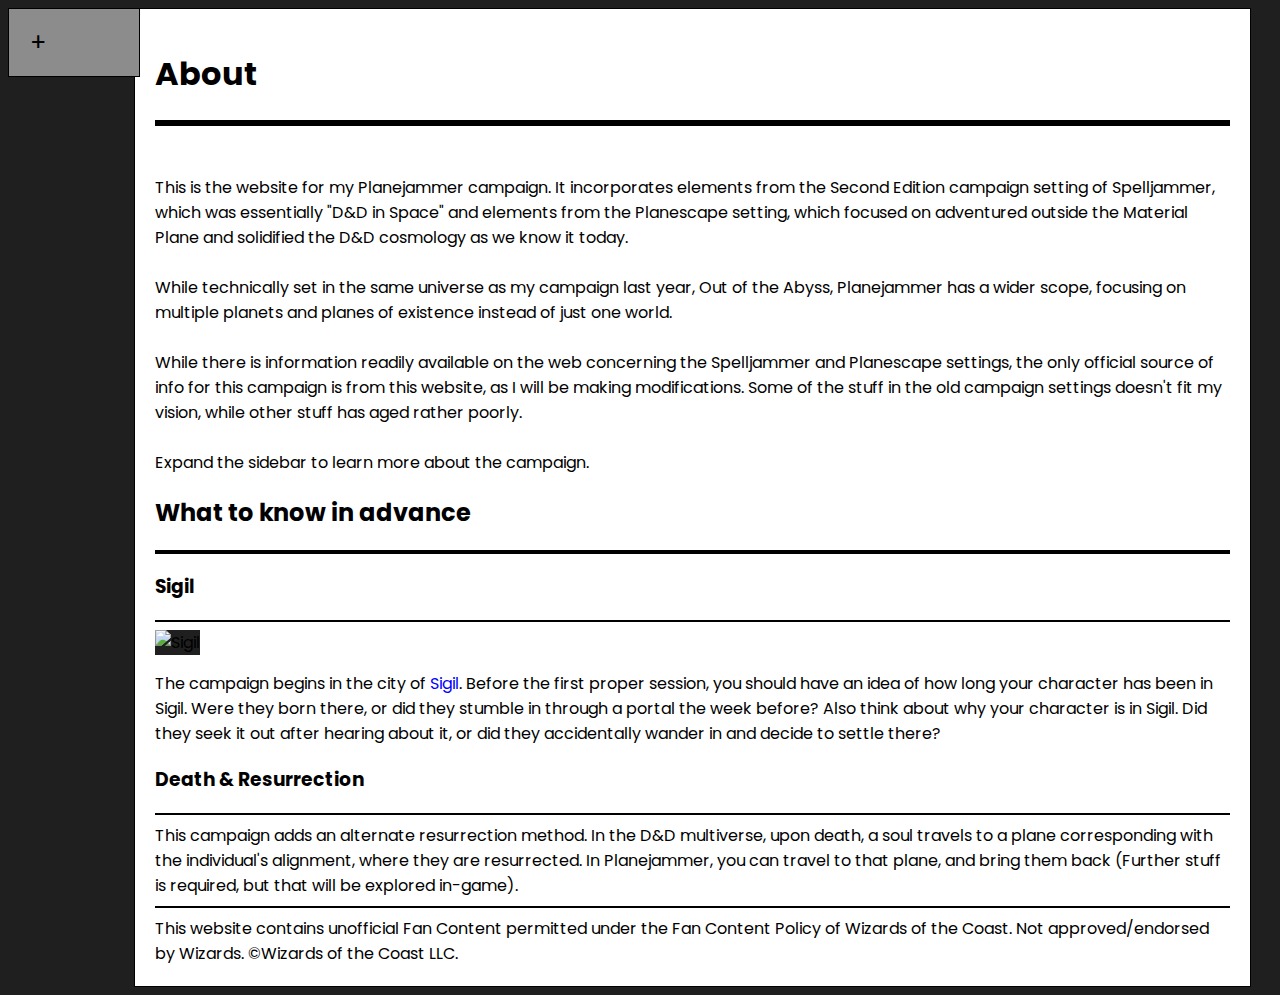
==== planejammer/index.html @ 19935089 "added room for plane listings" ====
<!DOCTYPE html>
<html>
  <head>
    <meta charset="utf-8">
    <title>About | Planejammer</title>
    <link rel="stylesheet" href="css/general.css" charset="utf-8">
    <link rel="stylesheet" href="css/sidebar.css" charset="utf-8">
    <script type="text/javascript" src="https://code.jquery.com/jquery-3.5.1.js">
    </script>
    <script type="text/javascript" src="js/sidebar.js">
    </script>
    <link rel="icon" href="https://i.imgur.com/qBR8FA0.png" type="image/png">
  </head>
  <body>
    <div class="sidebar">
      <button class="minmaxer">+</button><br>
      <div class="sidebar-contents">
      <a id="abt"><img src="https://i.imgur.com/XDK5V8C.png" class="logos" /></a>
      <span class="selected">About</span><br><br>
      <span class="cathead">Getting started</span>
      <ul class="sb-list">
        <a href="characters.html"><li>How does my character fit into Planejammer?</li></a>
        <a href="powers.html"><li>List of deities/powers</li></a>
      </ul>
      <span class="cathead">More about the setting</span>
      <ul class="sb-list">
        <a href="planes.html"><li>Planes of existence</li></a>
        <a href="spheres.html"><li>Crystal spheres/planets</li></a>
        <a href="sigil.html"><li>About Sigil</li></a>
        <a href="factions.html"><li>Factions of Sigil</li></a>
        <a href="bral.html"><li>About the Rock of Bral</li></a>
        <a href="terminology.html"><li>Terminology</li></a>
      </ul>
      <span class="cathead">Other stuff</span>
      <ul class="sb-list">
        <a href="rules.html"><li>Optional and homebrew rules in use</li></a>
        <a href="summaries.html"><li>Session summaries</li></a>
        <a href="sources.html"><li>Sources &amp; disclaimer</li></a>
        <!-- <li class="selected">selected</li>  -->
      </ul>
    </div>
    </div>
    <div class="content">
      <h1>About</h1>
      <hr class="b1">
      <img src="https://images-na.ssl-images-amazon.com/images/I/51XT7W2VP3L._SX345_BO1,204,203,200_.jpg" alt="" height="400px" />
      <img src="https://bobgoblinsbastion.files.wordpress.com/2014/04/220px-spelljammeradventuresinspacebox.jpg" alt="" height="400px" />
      <p>
        This is the website for my Planejammer campaign.
        It incorporates elements from the Second Edition campaign setting of Spelljammer, which was essentially "D&amp;D in Space" and elements from the Planescape setting, which focused on adventured outside the Material Plane and solidified the D&amp;D cosmology as we know it today.
        <br><br>While technically set in the same universe as my campaign last year, Out of the Abyss, Planejammer has a wider scope, focusing on multiple planets and planes of existence instead of just one world.
      <br><br>While there is information readily available on the web concerning the Spelljammer and Planescape settings, the only official source of info for this campaign is from this website, as I will be making modifications.
      Some of the stuff in the old campaign settings doesn't fit my vision, while other stuff has aged rather poorly.
      <br><br>Expand the sidebar to learn more about the campaign.
      </p>
      <h2>What to know in advance</h2>
      <hr class="b2">
      <h3>Sigil</h3>
      <hr class="b3">
        <img src="https://vignette.wikia.nocookie.net/forgottenrealms/images/2/21/Sigil_by_night.jpg" alt="Sigil" height="200px"/>
      <p>The campaign begins in the city of <a href="sigil.html">Sigil</a>.
      Before the first proper session, you should have an idea of how long your character has been in Sigil. Were they born there, or did they stumble in through a portal the week before?
      Also think about why your character is in Sigil. Did they seek it out after hearing about it, or did they accidentally wander in and decide to settle there?</p>

      <h3>Death &amp; Resurrection</h3>
      <hr class="b3">
      This campaign adds an alternate resurrection method. In the D&amp;D multiverse, upon death, a soul travels to a plane corresponding with the individual's alignment, where they are resurrected. In Planejammer, you can travel to that plane, and bring them back (Further stuff is required, but that will be explored in-game).
      <hr class="b3">
      <span> This website contains unofficial Fan Content permitted under the Fan Content Policy of Wizards of the Coast. Not approved/endorsed by Wizards. ©Wizards of the Coast LLC.</span>
    </div>
  </body>
</html>
---- planejammer/css/general.css ----
@import url('https://fonts.googleapis.com/css2?family=MuseoModerno&family=Poppins&display=swap');

* {
  cursor: default;
  font-family: 'Poppins', sans-serif;
  /* font-family: 'MuseoModerno', cursive; */
  background-color: #1f1f1f;
}

.content {
  width: 85%;
  position: relative;
  padding: 20px;
  left: 10%;
  border: 1px solid black;
  background-color: white;
}

.content h1, .content h2, .content h3, .content p, .content span, .content div ol {
  background-color: inherit;
}

.content a {
  background-color: inherit;
  color: blue;
  text-decoration: none;
  cursor: pointer;
}

hr.b1 {
  border: 3px solid black;
}

hr.b2 {
  border: 2px solid black;
}

hr.b3 {
  border: 1px solid black;
}

.table-of-contents {
  background-color: inherit;
  border: 1px solid black;
  width: 40%;
}

.content div ol li {
  background-color: inherit;
  cursor: pointer;
}

ol li a:hover {
  text-decoration: underline;
}
---- planejammer/css/sidebar.css ----
.sidebar {
  position: fixed;
  background: #8c8c8c;
  padding: 15px;
  font-size: 12px;
  border: 0.5px solid black;
  width: 100px;
  z-index: 2;
}

.sidebar-contents {
  background-color: inherit;
  display: none;
}

.sb-list {
  list-style-type: none;
  font-size: inherit;
  background-color: inherit;
}

.sb-list a {
  text-decoration: none;
  color: black;
  cursor: pointer;
  background-color: inherit;
}

.sb-list a li {
  padding: 2px;
  cursor: inherit;
  background-color: inherit;
  position: relative;
}

.sb-list a li:hover {
  background-color: #a6a6a6;
  right: 15px;
}

.cathead {
  text-decoration: underline;
  font-weight: bold;
  background-color: inherit;
}

a#abt {
  text-decoration: none;
  background-color: inherit;
}

h3#abt {
  color: black;
  cursor: pointer;
  background-color: inherit;
}

h3#abt:hover {
  background-color: #a6a6a6;
}

.logos {
  height: 120px;
  background-color: rgba(0,0,0,0);
  cursor: pointer;
}

.logos:hover {
  background-color: #a6a6a6;
}

.selected {
  background-color: #dbdbdb;
  padding: 2px;
  position: relative;
  /*right: 15px;*/
}


.minmaxer {
  background-color: inherit;
  font-size: 200%;
  cursor: pointer;
  border: none;
}

.minmaxer:hover {
  background-color: #a6a6a6;
}
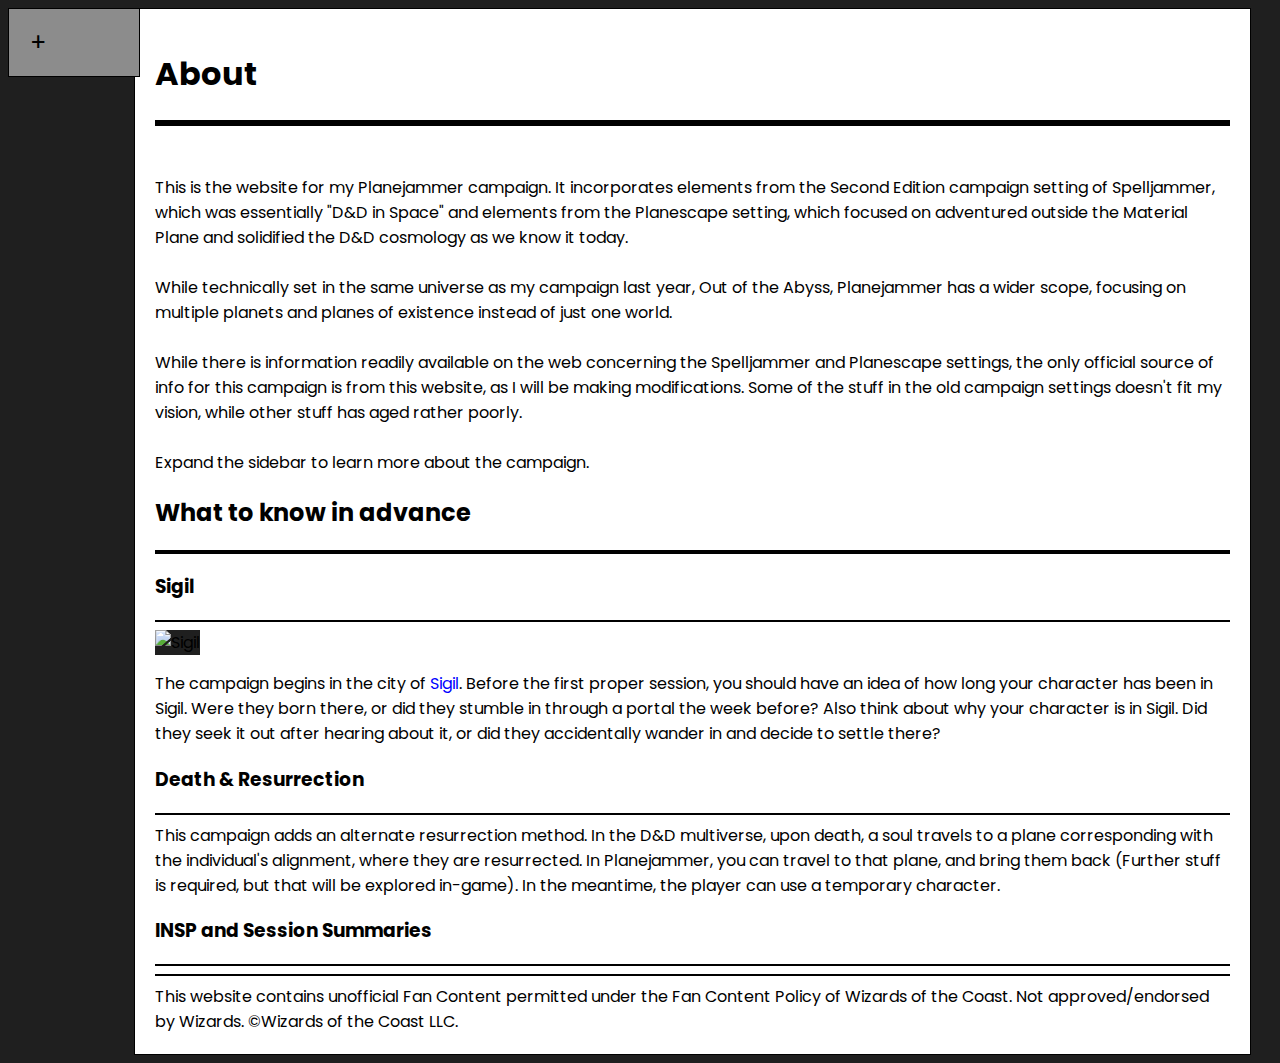
==== commit 26e74044: "added all the inner planes" ====
--- a/planejammer/index.html
+++ b/planejammer/index.html
@@ -65,6 +65,9 @@
       <h3>Death &amp; Resurrection</h3>
       <hr class="b3">
       This campaign adds an alternate resurrection method. In the D&amp;D multiverse, upon death, a soul travels to a plane corresponding with the individual's alignment, where they are resurrected. In Planejammer, you can travel to that plane, and bring them back (Further stuff is required, but that will be explored in-game).
+      In the meantime, the player can use a temporary character.
+      <h3>INSP and Session Summaries</h3>
+      <hr class="b3">
       <hr class="b3">
       <span> This website contains unofficial Fan Content permitted under the Fan Content Policy of Wizards of the Coast. Not approved/endorsed by Wizards. ©Wizards of the Coast LLC.</span>
     </div>
--- a/planejammer/css/general.css
+++ b/planejammer/css/general.css
@@ -42,7 +42,7 @@
 .table-of-contents {
   background-color: inherit;
   border: 1px solid black;
-  width: 40%;
+  width: 60%;
 }
 
 .content div ol li {
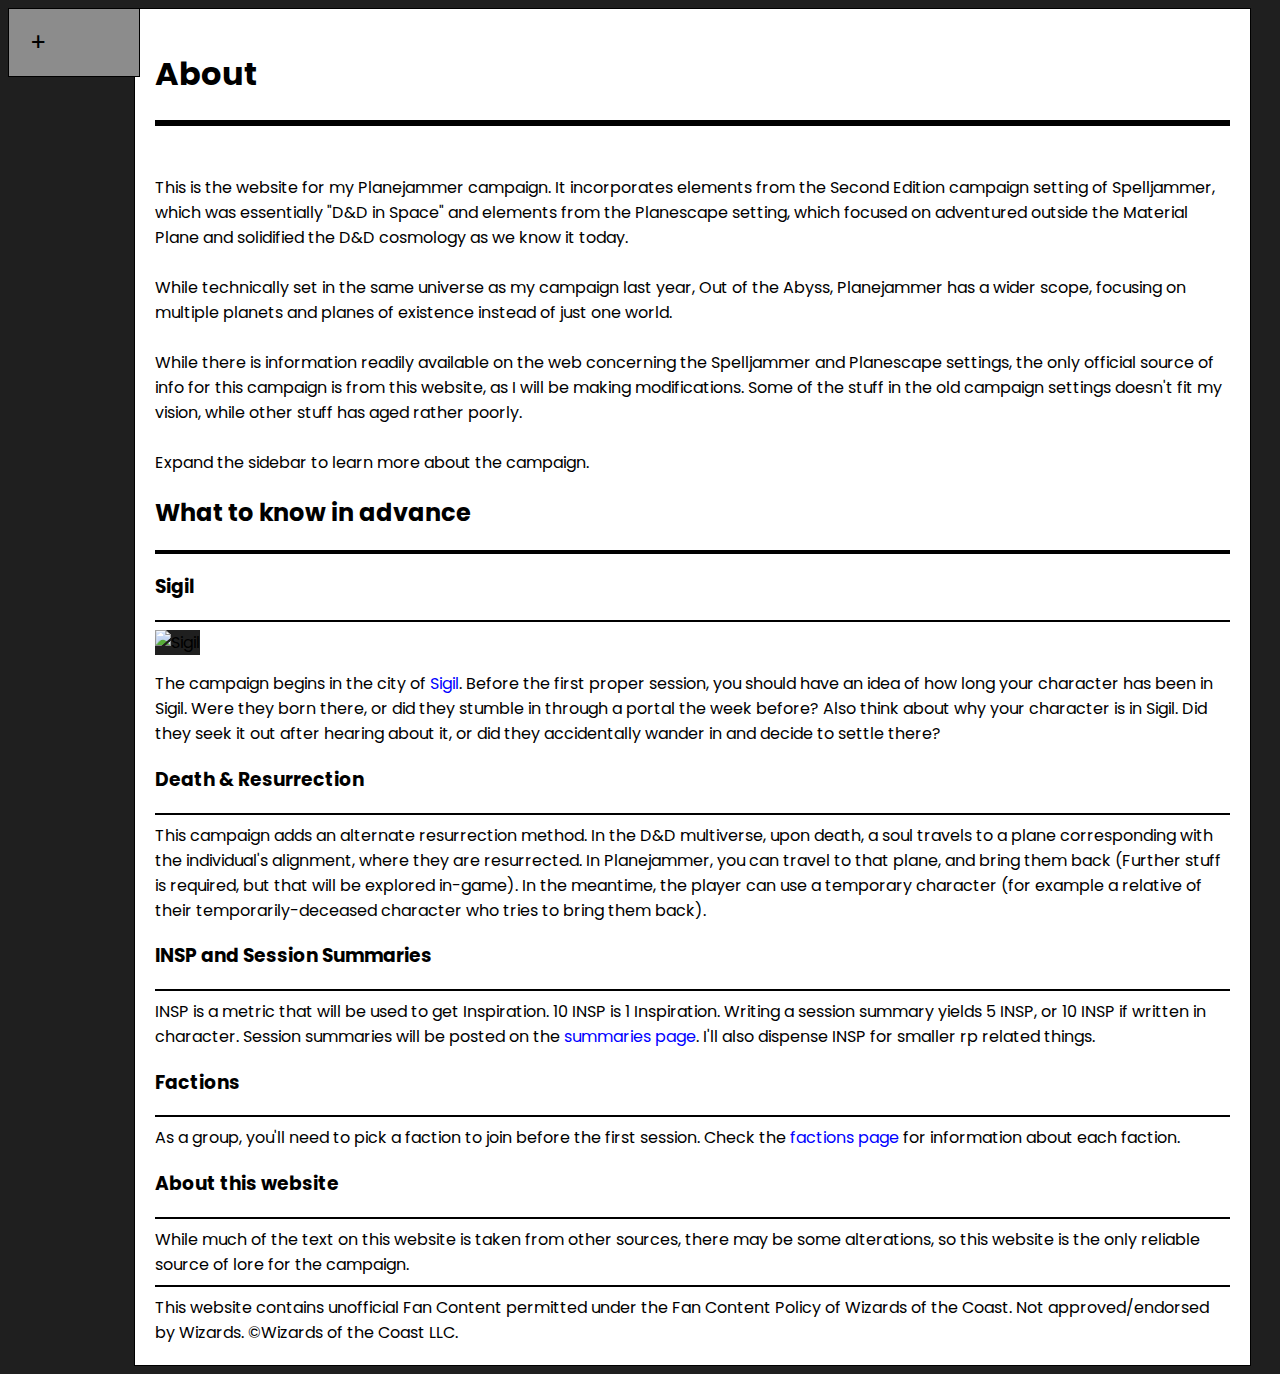
==== commit 3a32e862: "finished toc for factions + added to about page" ====
--- a/planejammer/index.html
+++ b/planejammer/index.html
@@ -64,10 +64,18 @@
 
       <h3>Death &amp; Resurrection</h3>
       <hr class="b3">
-      This campaign adds an alternate resurrection method. In the D&amp;D multiverse, upon death, a soul travels to a plane corresponding with the individual's alignment, where they are resurrected. In Planejammer, you can travel to that plane, and bring them back (Further stuff is required, but that will be explored in-game).
-      In the meantime, the player can use a temporary character.
+      This campaign adds an alternate resurrection method. In the D&amp;D multiverse, upon death, a soul travels to a plane corresponding with the individual's alignment, where they are resurrected.
+      In Planejammer, you can travel to that plane, and bring them back (Further stuff is required, but that will be explored in-game).
+      In the meantime, the player can use a temporary character (for example a relative of their temporarily-deceased character who tries to bring them back).
       <h3>INSP and Session Summaries</h3>
       <hr class="b3">
+      INSP is a metric that will be used to get Inspiration. 10 INSP is 1 Inspiration. Writing a session summary yields 5 INSP, or 10 INSP if written in character. Session summaries will be posted on the <a href="summaries.html">summaries page</a>. I'll also dispense INSP for smaller rp related things.
+      <h3>Factions</h3>
+      <hr class="b3">
+      As a group, you'll need to pick a faction to join before the first session. Check the <a href="factions.html">factions page</a> for information about each faction.
+      <h3>About this website</h3>
+      <hr class="b3">
+      While much of the text on this website is taken from other sources, there may be some alterations, so this website is the only reliable source of lore for the campaign.
       <hr class="b3">
       <span> This website contains unofficial Fan Content permitted under the Fan Content Policy of Wizards of the Coast. Not approved/endorsed by Wizards. ©Wizards of the Coast LLC.</span>
     </div>
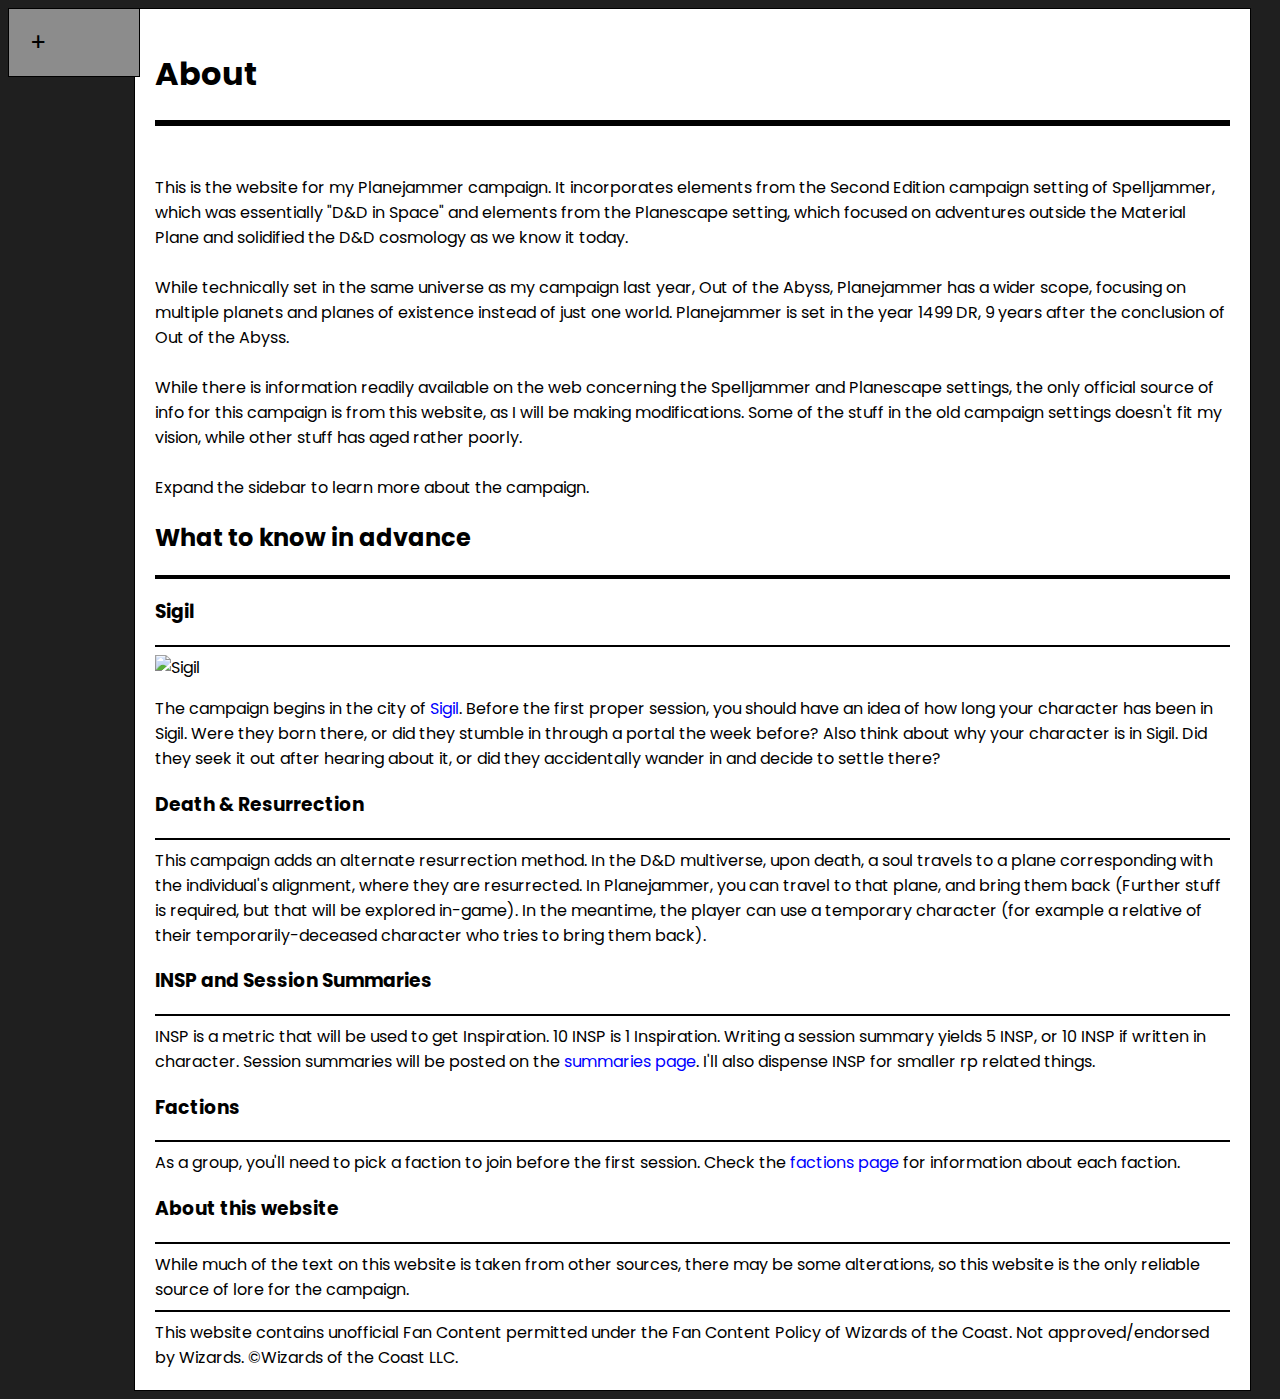
==== commit 404e0b05: "fixed spelling error + added year" ====
--- a/planejammer/index.html
+++ b/planejammer/index.html
@@ -47,8 +47,8 @@
       <img src="https://bobgoblinsbastion.files.wordpress.com/2014/04/220px-spelljammeradventuresinspacebox.jpg" alt="" height="400px" />
       <p>
         This is the website for my Planejammer campaign.
-        It incorporates elements from the Second Edition campaign setting of Spelljammer, which was essentially "D&amp;D in Space" and elements from the Planescape setting, which focused on adventured outside the Material Plane and solidified the D&amp;D cosmology as we know it today.
-        <br><br>While technically set in the same universe as my campaign last year, Out of the Abyss, Planejammer has a wider scope, focusing on multiple planets and planes of existence instead of just one world.
+        It incorporates elements from the Second Edition campaign setting of Spelljammer, which was essentially "D&amp;D in Space" and elements from the Planescape setting, which focused on adventures outside the Material Plane and solidified the D&amp;D cosmology as we know it today.
+        <br><br>While technically set in the same universe as my campaign last year, Out of the Abyss, Planejammer has a wider scope, focusing on multiple planets and planes of existence instead of just one world. Planejammer is set in the year 1499 DR, 9 years after the conclusion of Out of the Abyss.
       <br><br>While there is information readily available on the web concerning the Spelljammer and Planescape settings, the only official source of info for this campaign is from this website, as I will be making modifications.
       Some of the stuff in the old campaign settings doesn't fit my vision, while other stuff has aged rather poorly.
       <br><br>Expand the sidebar to learn more about the campaign.
--- a/planejammer/css/general.css
+++ b/planejammer/css/general.css
@@ -4,6 +4,10 @@
   cursor: default;
   font-family: 'Poppins', sans-serif;
   /* font-family: 'MuseoModerno', cursive; */
+  background-color: inherit;
+}
+
+html {
   background-color: #1f1f1f;
 }
 
@@ -16,7 +20,7 @@
   background-color: white;
 }
 
-.content h1, .content h2, .content h3, .content p, .content span, .content div ol {
+.content h1, .content h2, .content h3, .content p, .content span, .content div ol, .content blockquote, .content blockquote b {
   background-color: inherit;
 }
 
@@ -50,6 +54,16 @@
   cursor: pointer;
 }
 
+b {
+  font-family: sans-serif;
+  font-weight: bold;
+}
+
 ol li a:hover {
   text-decoration: underline;
 }
+
+.terminology li {
+  padding-top: 10px;
+  padding-bottom: 10px;
+}
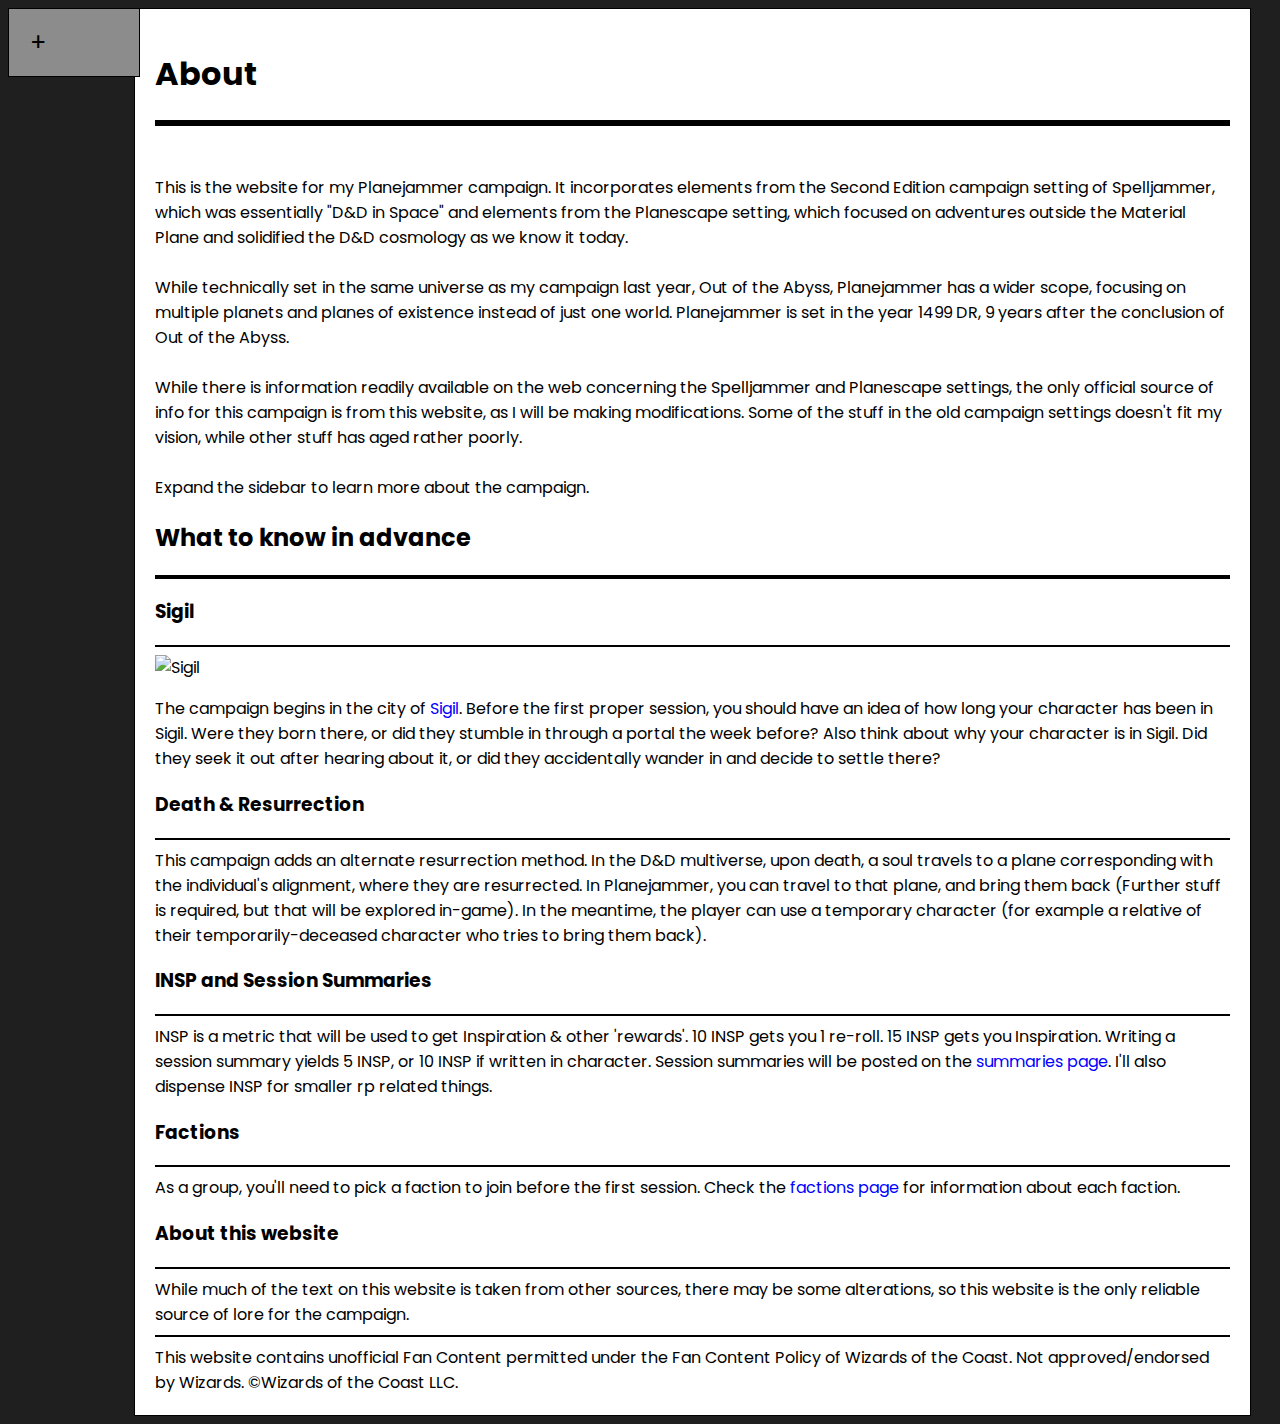
==== commit 998b0d97: "insp edit + rest rules" ====
--- a/planejammer/index.html
+++ b/planejammer/index.html
@@ -69,7 +69,7 @@
       In the meantime, the player can use a temporary character (for example a relative of their temporarily-deceased character who tries to bring them back).
       <h3>INSP and Session Summaries</h3>
       <hr class="b3">
-      INSP is a metric that will be used to get Inspiration. 10 INSP is 1 Inspiration. Writing a session summary yields 5 INSP, or 10 INSP if written in character. Session summaries will be posted on the <a href="summaries.html">summaries page</a>. I'll also dispense INSP for smaller rp related things.
+      INSP is a metric that will be used to get Inspiration & other 'rewards'. 10 INSP gets you 1 re-roll. 15 INSP gets you Inspiration. Writing a session summary yields 5 INSP, or 10 INSP if written in character. Session summaries will be posted on the <a href="summaries.html">summaries page</a>. I'll also dispense INSP for smaller rp related things.
       <h3>Factions</h3>
       <hr class="b3">
       As a group, you'll need to pick a faction to join before the first session. Check the <a href="factions.html">factions page</a> for information about each faction.
